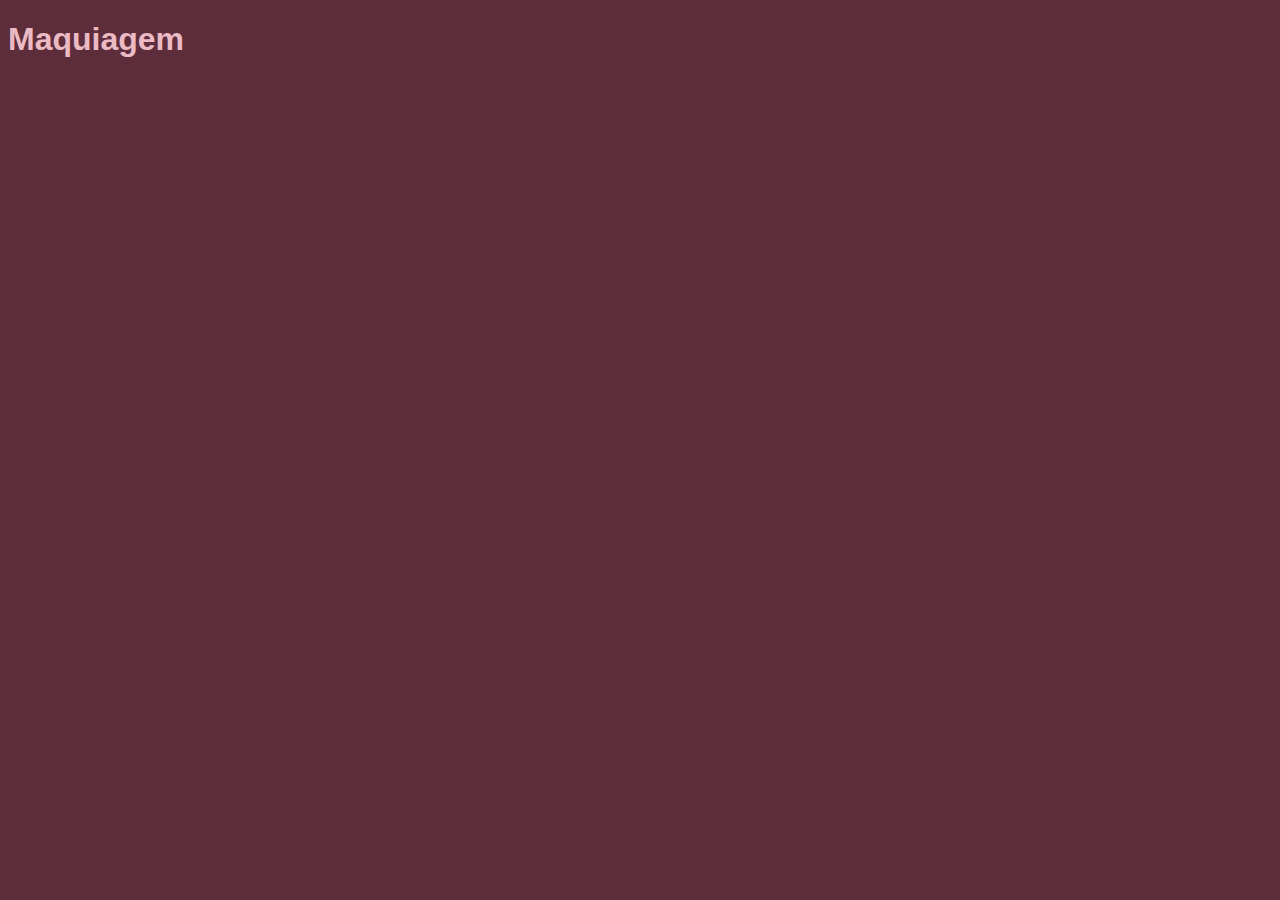
==== maquiagem.html @ 894a9a7a "modificação e adição de arquivos" ====
<!DOCTYPE html>
<html lang="pt">
<head>
    <meta charset="UTF-8">
    <meta name="viewport" content="width=device-width, initial-scale=1.0">
    <title>Maquiagem</title>
    <link href="style.css" rel="stylesheet" type="text/css"/>
</head>
<body>
    <h1>Maquiagem</h1>
</body>
</html>
---- style.css ----
body{
    background: #5d2d3c;
}

h1{
    font-family: sans-serif;
    font-weight: bold;
    color: #ebbac2;
}

h2{
    font-family: sans-serif;
    font-weight: bold;
    color: #ebbac2;
}

h3{
    font-family: sans-serif;
    font-weight: bold;
    color: #ebbac2;
}

.paragrafo{
    text-align: justify;
    margin: 100px;
}

.imagem{
    display: flex;
    align-items: center;
    justify-content: center;
}

a{
    font-family: sans-serif;
    font-weight: bold;
    color: #ebbac2;
    font: size 5px; ;
}


p{
    font: bold;
    font-family: sans-serif;
}

div{
    display: flex;
    align-items: center;
    justify-content: center;
}
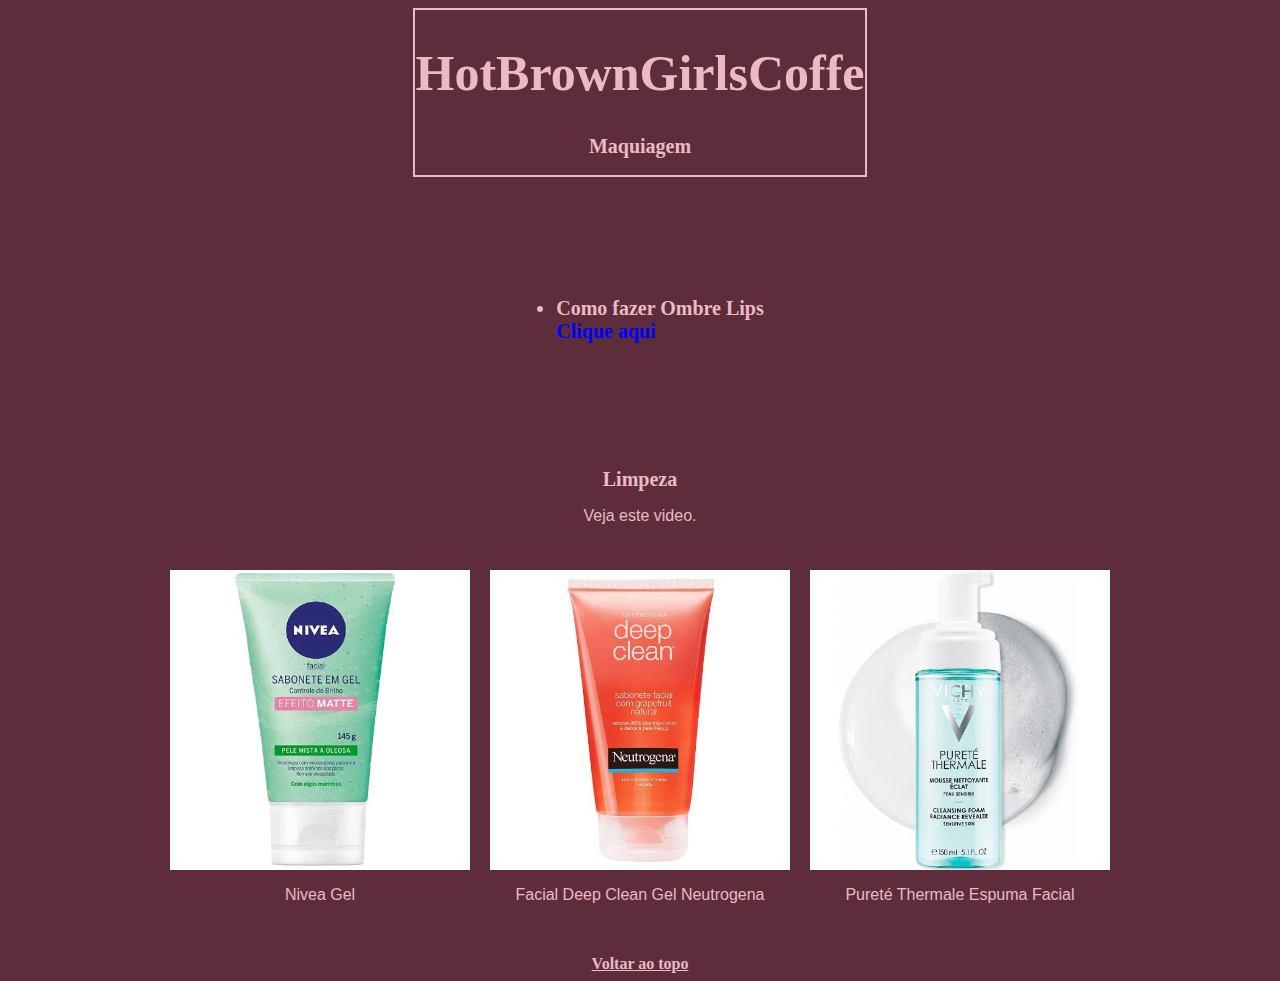
==== commit 18b395c5: "Add files via upload" ====
--- a/maquiagem.html
+++ b/maquiagem.html
@@ -2,11 +2,46 @@
 <html lang="pt">
 <head>
     <meta charset="UTF-8">
-    <meta name="viewport" content="width=device-width, initial-scale=1.0">
-    <title>Maquiagem</title>
+    <title>Seletores</title>
     <link href="style.css" rel="stylesheet" type="text/css"/>
 </head>
+<span id='topo'></span>
 <body>
-    <h1>Maquiagem</h1>
-</body>
-</html>+<header style="text-align: center;">
+    <div class="title" style="display: inline-block;">
+        <a href="index.html" style="text-decoration: none;">
+            <h1>HotBrownGirlsCoffe</h1>
+        </a>
+        <h2>Maquiagem</h2>
+    </div>
+</header>
+<main>
+        <div>
+            <h2 class="paragrafo">
+                <ul>
+                     <li>Como fazer Ombre Lips</li>
+                     <a href="https://www.youtube.com/watch?v=pBzYFOrQQEQ&ab_channel=luaxsp1" class="link">Clique aqui</a>
+                </ul>
+            </h2>
+        </div>
+        <h2 style="margin-top:5px;"> Limpeza</h2>
+        <p class="prod">Veja este video. </p>
+    <div class="prodprin">
+            <div class="prod">
+                <img src="imagens/sabonete-em-gel-nivea.jpg">
+                <p>Nivea Gel</p>
+            </div>
+            <div class="prod">
+                <img src="imagens/sabonete-facial-neutrogena.jpg">
+                <p>Facial Deep Clean Gel Neutrogena</p>
+            </div>
+            <div class="prod">
+                <img src="imagens/espuma-de-limpeza-vichy.jpg">
+                <p>Pureté Thermale Espuma Facial</p>
+            </div>
+
+</main>
+<footer>
+    <div><a href='#topo'>Voltar ao topo</a><br></div>
+</footer>
+</body> --- a/style.css
+++ b/style.css
@@ -2,27 +2,34 @@
     background: #5d2d3c;
 }
 
-h1{
-    font-family: sans-serif;
+.title{
+    font-family: serif;
     font-weight: bold;
+    font-size: 25px;
+    color: #ebbac2;
+    border: 2px solid #ebbac2;
+}
+
+
+
+h2 , h3{
+    text-align: center;
+    font-family: serif;
+    font-weight: bold;
+    font-size: 20px;
     color: #ebbac2;
 }
 
-h2{
-    font-family: sans-serif;
-    font-weight: bold;
-    color: #ebbac2;
-}
 
-h3{
-    font-family: sans-serif;
-    font-weight: bold;
-    color: #ebbac2;
+.noticias{
+    text-align: justify;
 }
 
 .paragrafo{
     text-align: justify;
     margin: 100px;
+    border-left: 70px;
+    border-right: 70px;
 }
 
 .imagem{
@@ -31,16 +38,28 @@
     justify-content: center;
 }
 
+.afropaty{
+    font: bold;
+    color: #ebbac2;
+    font-family: sans-serif;
+}
+
+
 a{
-    font-family: sans-serif;
+    font-family: serif;
     font-weight: bold;
     color: #ebbac2;
     font: size 5px; ;
 }
 
+a:hover{
+    color: #cba9a9;
+}
+
 
 p{
     font: bold;
+    color: #ebbac2;
     font-family: sans-serif;
 }
 
@@ -48,4 +67,28 @@
     display: flex;
     align-items: center;
     justify-content: center;
+}
+.prodprin {
+    display: flex;
+    justify-content: center;
+    flex-wrap: wrap;
+}
+
+.prod {
+    text-align: center;
+    margin: 10px;
+    display: flex;
+    flex-direction: column;
+    align-items: center;
+    margin-bottom: 35px;
+}
+
+.prod img {
+    width: 300px;
+    height: 300px;
+    object-fit: cover; 
+}
+.link {
+    color: blue;
+    text-decoration: none;
 }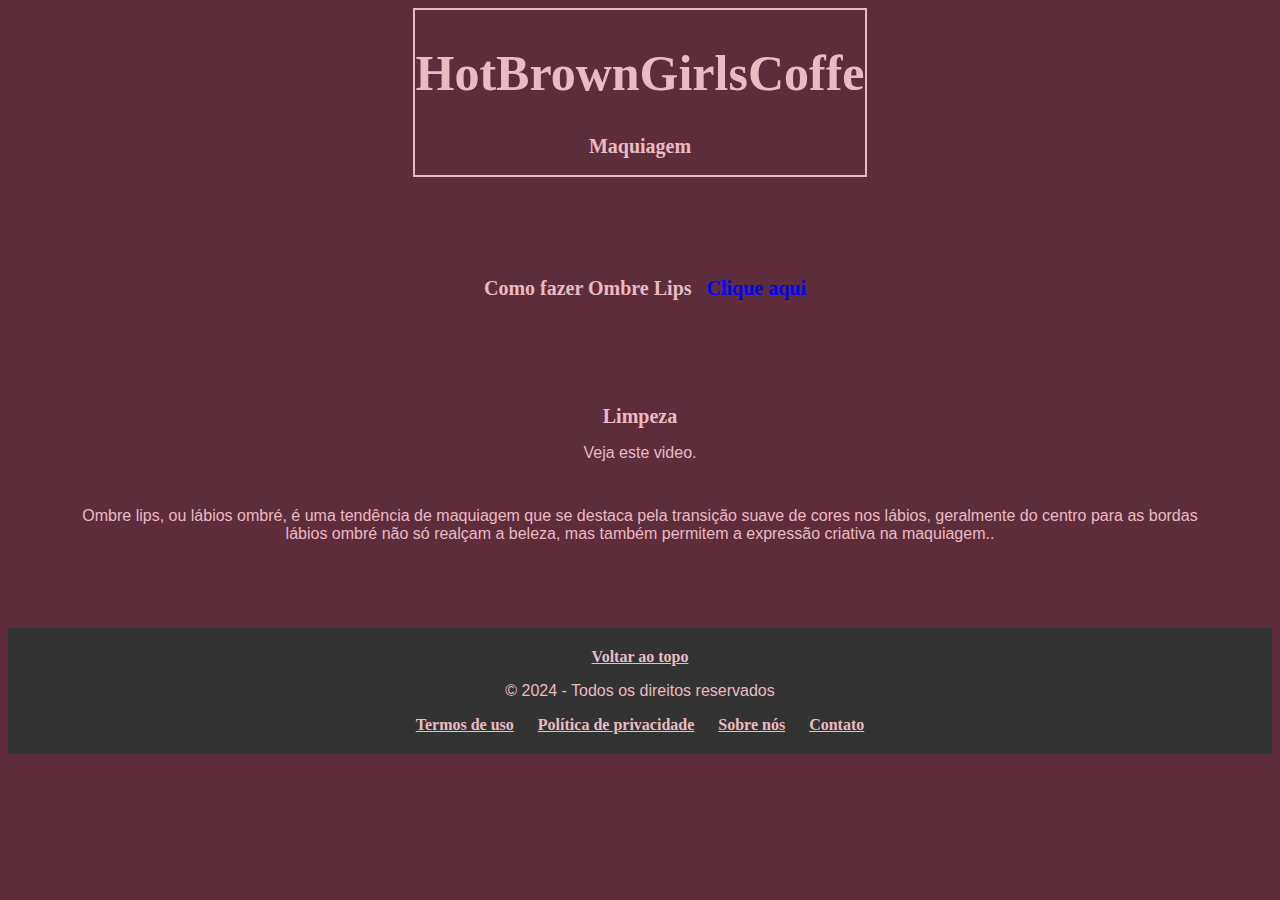
==== commit db8c9f39: "Add files via upload" ====
--- a/maquiagem.html
+++ b/maquiagem.html
@@ -26,22 +26,24 @@
         </div>
         <h2 style="margin-top:5px;"> Limpeza</h2>
         <p class="prod">Veja este video. </p>
-    <div class="prodprin">
-            <div class="prod">
-                <img src="imagens/sabonete-em-gel-nivea.jpg">
-                <p>Nivea Gel</p>
-            </div>
-            <div class="prod">
-                <img src="imagens/sabonete-facial-neutrogena.jpg">
-                <p>Facial Deep Clean Gel Neutrogena</p>
-            </div>
-            <div class="prod">
-                <img src="imagens/espuma-de-limpeza-vichy.jpg">
-                <p>Pureté Thermale Espuma Facial</p>
-            </div>
+    <div>
+        <p class="prod">Ombre lips, ou lábios ombré, é uma tendência de maquiagem que se destaca pela transição suave de cores nos lábios, geralmente do centro para as bordas <br> 
+            lábios ombré não só realçam a beleza, mas também permitem a expressão criativa na maquiagem..</p>
+    </div>
 
 </main>
 <footer>
-    <div><a href='#topo'>Voltar ao topo</a><br></div>
+    <a href='#topo'>Voltar ao topo</a><br>
+    
+        <p>&copy; 2024 - Todos os direitos reservados</p>
+        <nav>
+            <ul>
+                <li><a href="#">Termos de uso</a></li>
+                <li><a href="#">Política de privacidade</a></li>
+                <li><a href="#">Sobre nós</a></li>
+                <li><a href="#">Contato</a></li>
+            </ul>
+        </nav>
+    
 </footer>
 </body> --- a/style.css
+++ b/style.css
@@ -53,7 +53,7 @@
 }
 
 a:hover{
-    color: #cba9a9;
+    color: #ed0000;
 }
 
 
@@ -91,4 +91,24 @@
 .link {
     color: blue;
     text-decoration: none;
-}+}
+
+footer {
+	background-color: #333;
+	color: #fff;
+	padding: 20px;
+	text-align: center;
+	margin-top: 50px;
+}
+
+ul {
+	list-style: none;
+	padding: 0;
+	margin: 0;
+}
+
+li {
+	display: inline-block;
+	margin: 0 10px;
+}
+
